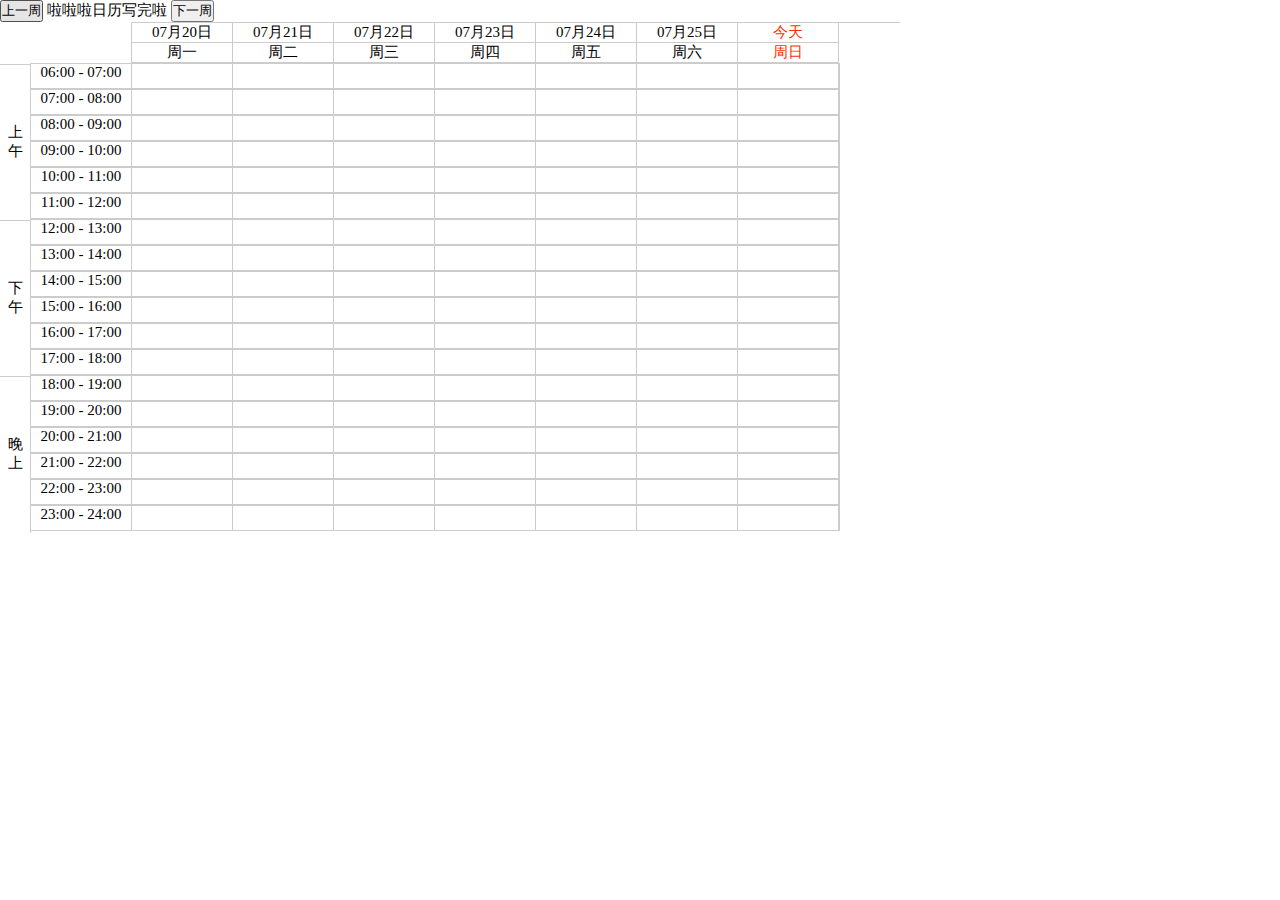
==== date.html @ eac3f59e "添加日历插件" ====
<!DOCTYPE html PUBLIC "-//W3C//DTD XHTML 1.0 Transitional//EN" "http://www.w3.org/TR/xhtml1/DTD/xhtml1-transitional.dtd">
<html xmlns="http://www.w3.org/1999/xhtml" xml:lang="en">
<head>
	<meta http-equiv="Content-Type" content="text/html;charset=UTF-8">
	<title>Document</title>
	<link rel="stylesheet" href="date.css" />
	<script src='jquery.js'></script>
	<script src='date.js'></script>
</head>
<body>
	<div class="dateWrap">
		<div class="dateBox">
			<div class="title">
				<button type="button" class="btn prev-week">上一周</button>
				<span>啦啦啦日历写完啦</span>
				<button type="button" class="btn next-week">下一周</button>
			</div>
			<div class="motDate"></div>
			<div class="weekDate"></div>
			<div class="hourDate"></div>
		</div>
	</div>
</body>
---- date.css ----
*{margin: 0;padding: 0;}
.hourDate,.motDate,.weekDate,.dateWrap li,.dateWrap li span{display: inline-block;*display: inline;vertical-align: top;*zoom: 1;}
.dateWrap {width: 900px;font-size: 0;}
.btn{cursor: pointer;}
.dateWrap ul{border-top: 1px solid #ccc;border-left: 1px solid #ccc;}
.dateWrap .weekDate ul{border-top: none;}
.dateWrap li{width: 100px;text-align: center;border-right: 1px solid #ccc;border-bottom: 1px solid #ccc;font-size: 15px;font-family: 'Microsoft YaHei'}
.dateWrap li span{width: 100px;height:24px;border-right: 1px solid #ccc;}
.dateWrap .hourDate {position: relative;}
.dateWrap .hourDate ul{margin-left: 30px;}
.dateWrap .hourDate li{width: auto;}
.dateWrap .hourDate li span.hourpat00,.dateWrap .hourDate li span.hourpat01,.dateWrap .hourDate li span.hourpat02{position: absolute;left: 0; width:30px;height:40px;display: inline-block;padding: 58px 0;border-top: 1px solid #ccc;}
.dateWrap .motDate,.dateWrap .weekDate{display: block;margin-left: 131px;}
.dateWrap .title{font-size: 15px;}
.active{color: #ff3000;}
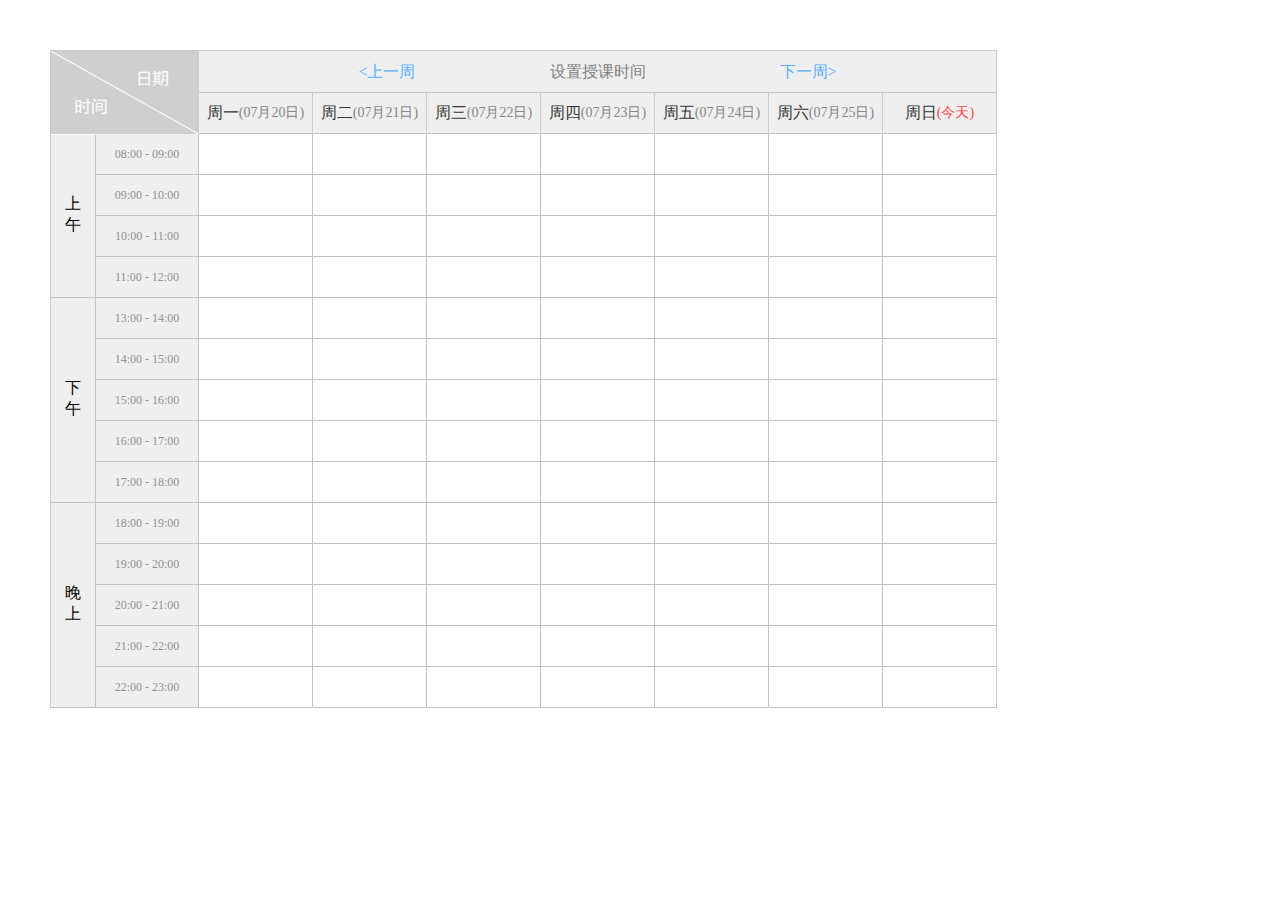
==== commit 1412fa51: "添加样式及判断是否是过去时间" ====
--- a/date.html
+++ b/date.html
@@ -9,15 +9,13 @@
 </head>
 <body>
 	<div class="dateWrap">
-		<div class="dateBox">
-			<div class="title">
-				<button type="button" class="btn prev-week">上一周</button>
-				<span>啦啦啦日历写完啦</span>
-				<button type="button" class="btn next-week">下一周</button>
-			</div>
-			<div class="motDate"></div>
-			<div class="weekDate"></div>
-			<div class="hourDate"></div>
+		<div class="date-title"></div>
+		<div class="set-title">
+			<a class="btn prev-week"><上一周</a>
+			<span>设置授课时间</span>
+			<a class="btn next-week">下一周></a>
 		</div>
+		<div class="weekDate"></div>
+		<div class="hourDate"></div>
 	</div>
 </body>
--- a/date.css
+++ b/date.css
@@ -1,15 +1,30 @@
 *{margin: 0;padding: 0;}
 .hourDate,.motDate,.weekDate,.dateWrap li,.dateWrap li span{display: inline-block;*display: inline;vertical-align: top;*zoom: 1;}
-.dateWrap {width: 900px;font-size: 0;}
-.btn{cursor: pointer;}
-.dateWrap ul{border-top: 1px solid #ccc;border-left: 1px solid #ccc;}
+.dateWrap {width: 945px;height: 656px;font-size: 0;border: 1px solid #c9c9c9;margin:50px}
+.dateWrap .set-title,.dateWrap .weekDate{margin-left:148px;width: 797px;background: #efefef;}
+.dateWrap .set-title{height: 41px;line-height: 41px;text-align: center;font-size: 16px;border-bottom: 1px solid #c2c2c2;}
+.dateWrap .set-title .btn{cursor: pointer;color: #58afff;}
+.dateWrap .set-title span{padding: 0 130px;color: #7f7f7f;}
+.dateWrap .date-title{width: 148px;height: 83px;float: left;background: url(./images/date.png) no-repeat 0 0}
+.dateWrap .weekDate{display: block;}
 .dateWrap .weekDate ul{border-top: none;}
-.dateWrap li{width: 100px;text-align: center;border-right: 1px solid #ccc;border-bottom: 1px solid #ccc;font-size: 15px;font-family: 'Microsoft YaHei'}
-.dateWrap li span{width: 100px;height:24px;border-right: 1px solid #ccc;}
+.dateWrap .weekDate li{width: 113px;height: 40px;line-height: 40px;border-left: 1px solid #ccc;border-bottom: 1px solid #c2c2c2;}
+.dateWrap .weekDate li:first-child{border-left: none}
+.dateWrap .weekDate li span{font-size: 14px;color: #868686;}
+.dateWrap .weekDate li span:first-child{font-size: 16px;color: #363636}
+.dateWrap  li{width: 113px;text-align: center;font-size: 16px;font-family: 'Microsoft YaHei'}
+.dateWrap .hourDate span{width: 113px;height:24px;}
 .dateWrap .hourDate {position: relative;}
-.dateWrap .hourDate ul{margin-left: 30px;}
+.dateWrap .hourDate ul{margin-left: 45px;}
 .dateWrap .hourDate li{width: auto;}
-.dateWrap .hourDate li span.hourpat00,.dateWrap .hourDate li span.hourpat01,.dateWrap .hourDate li span.hourpat02{position: absolute;left: 0; width:30px;height:40px;display: inline-block;padding: 58px 0;border-top: 1px solid #ccc;}
-.dateWrap .motDate,.dateWrap .weekDate{display: block;margin-left: 131px;}
-.dateWrap .title{font-size: 15px;}
-.active{color: #ff3000;}+.dateWrap .hourDate li span{height: 40px;line-height: 40px;border-left: 1px solid #c2c2c2;border-bottom: 1px solid #c2c2c2;cursor: pointer;}
+.dateWrap .hourDate li span:hover{background: #ffefef;}
+.dateWrap .hourDate li span.week-hour{width: 102px;font-size: 12px;color: #919191;border-left: none;background: #efefef;}
+.dateWrap .hourDate li span.hourpat00,.dateWrap .hourDate li span.hourpat01,.dateWrap .hourDate li span.hourpat02{position: absolute;left: 0; width:44px;height: 44px;line-height:initial;display: inline-block;padding: 80px 0;border-bottom: 1px solid #c2c2c2;border-right: 1px solid #c2c2c2;border-left:none;background: #efefef;}
+.dateWrap .hourDate li span.hourpat00{top:1px;padding: 59px 0}
+.dateWrap .hourDate li span.hourpat01{top:164px;}
+.dateWrap .hourDate li span.hourpat02{top:369px;}
+.dateWrap .weekDate li .active{color: #ff3f3f;}
+.dateWrap li span.disabled,.dateWrap li span.disabled:hover{background: url(./images/disabled.png) no-repeat center center;cursor: auto;}
+.dateWrap li span.selected,.dateWrap li span.selected:hover{background: url(./images/selected.png) no-repeat center center;}
+.dateWrap li span.have,.dateWrap li span.have:hover{background: url(./images/have.png) no-repeat center center;}
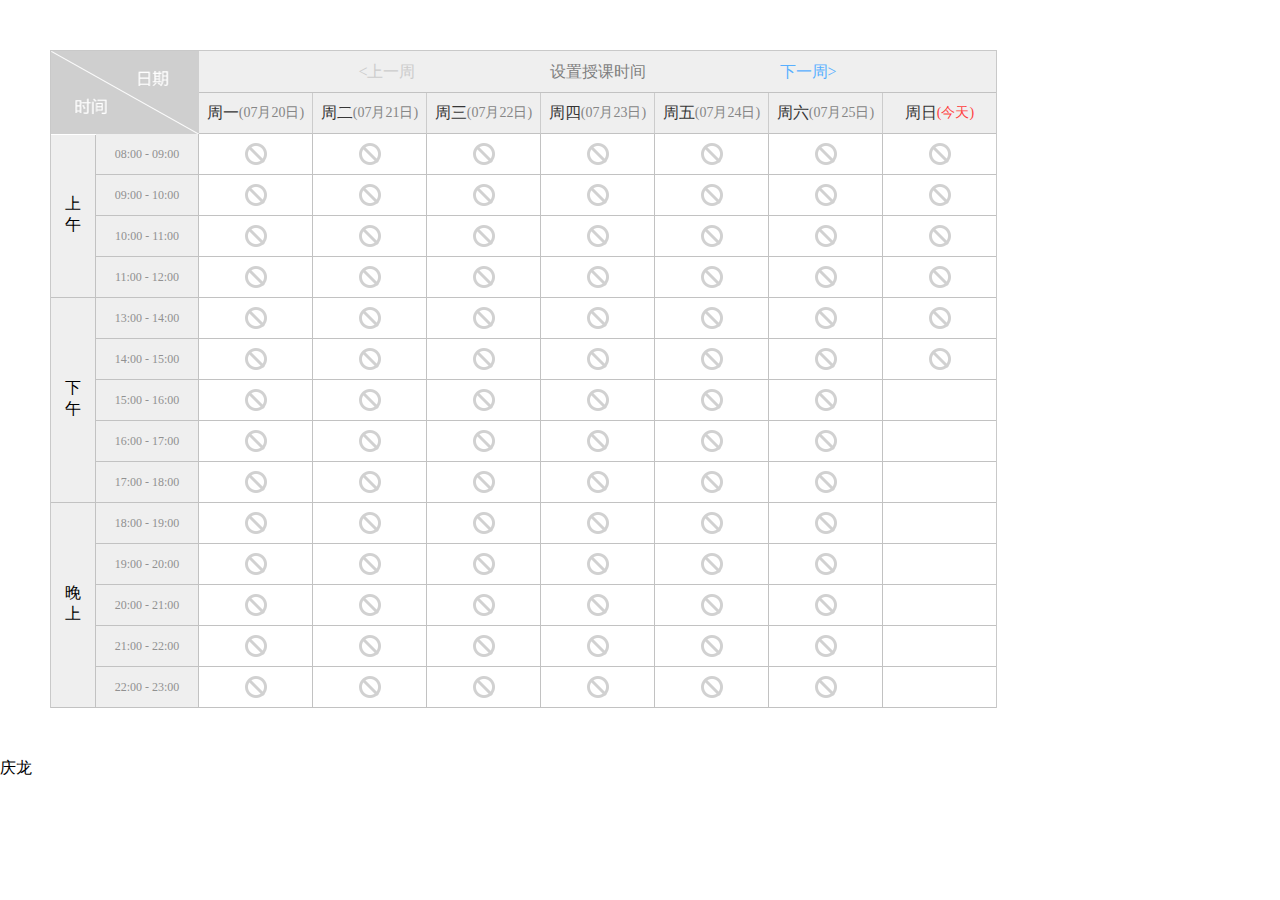
==== commit 19d30c76: "test" ====
--- a/date.html
+++ b/date.html
@@ -18,4 +18,6 @@
 		<div class="weekDate"></div>
 		<div class="hourDate"></div>
 	</div>
+
+	庆龙
 </body>
--- a/date.css
+++ b/date.css
@@ -5,6 +5,7 @@
 .dateWrap .set-title{height: 41px;line-height: 41px;text-align: center;font-size: 16px;border-bottom: 1px solid #c2c2c2;}
 .dateWrap .set-title .btn{cursor: pointer;color: #58afff;}
 .dateWrap .set-title span{padding: 0 130px;color: #7f7f7f;}
+.dateWrap .set-title .grey{color: #ccc;cursor: auto;}
 .dateWrap .date-title{width: 148px;height: 83px;float: left;background: url(./images/date.png) no-repeat 0 0}
 .dateWrap .weekDate{display: block;}
 .dateWrap .weekDate ul{border-top: none;}
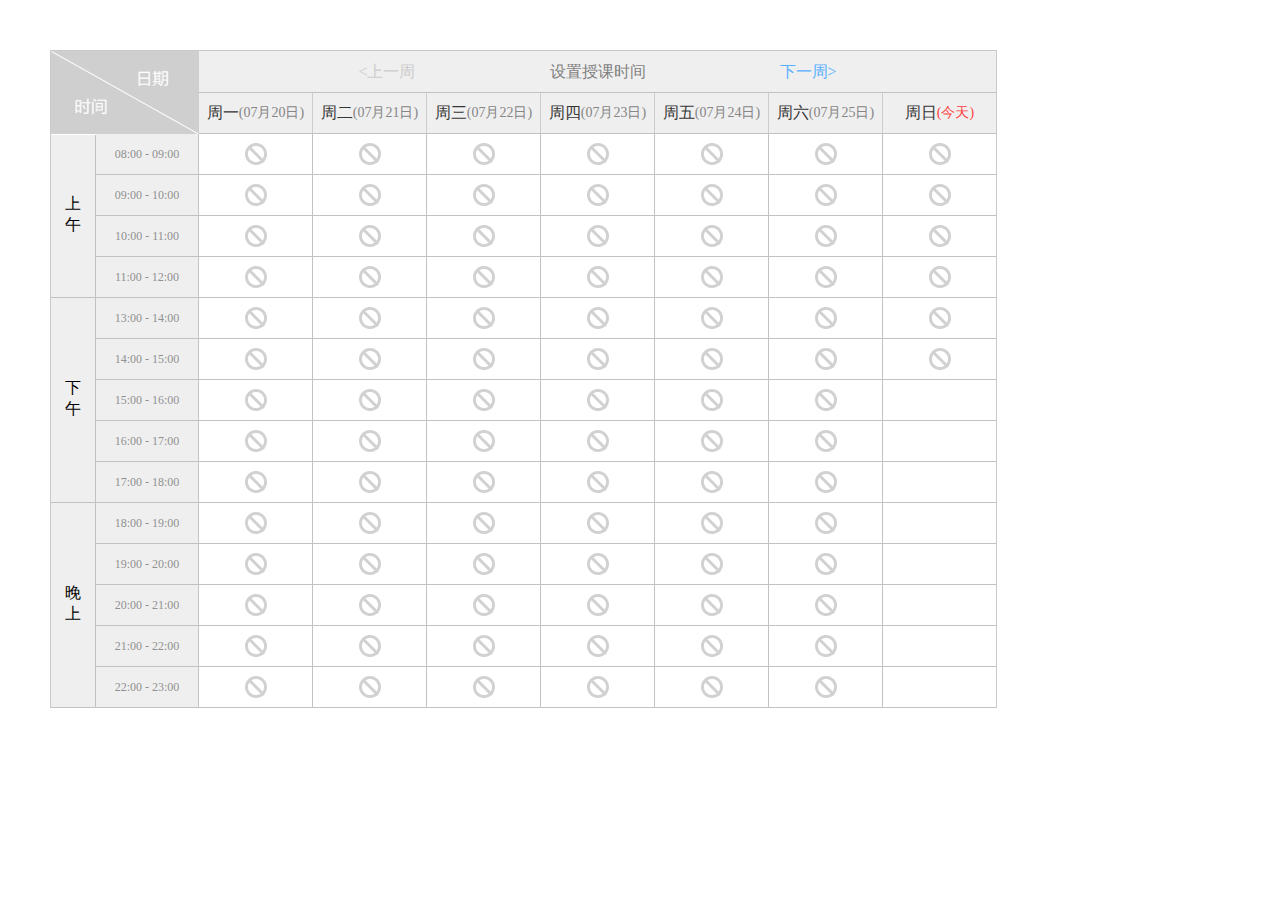
==== commit 162b4639: "删除测试文字" ====
--- a/date.html
+++ b/date.html
@@ -18,6 +18,4 @@
 		<div class="weekDate"></div>
 		<div class="hourDate"></div>
 	</div>
-
-	庆龙
 </body>
